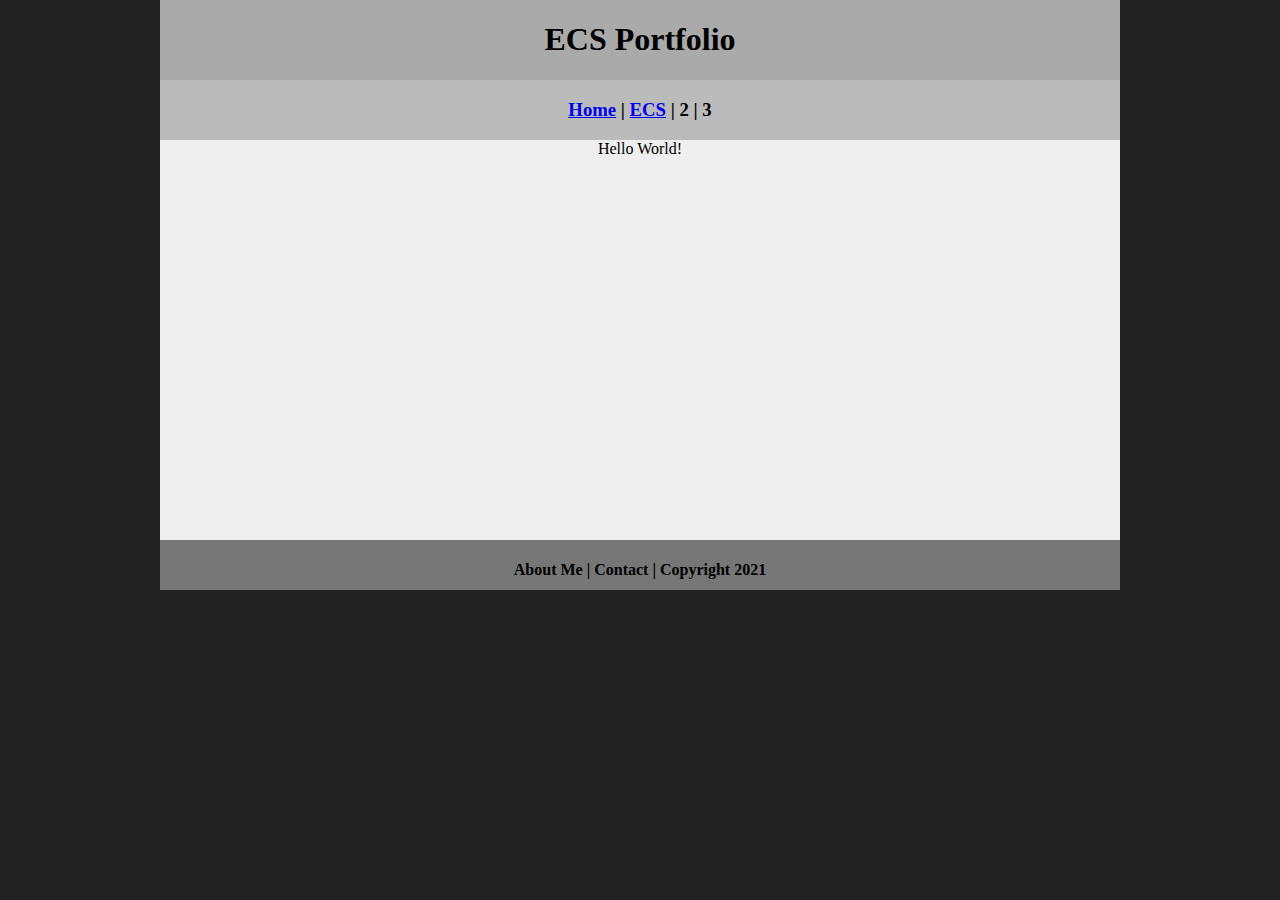
==== index.html @ 4a9226bf "Add files via upload" ====
<!DOCTYPE html>
<html class="homePage">
<head>
	<!-- This is a comment! Text here will be ignored by the browser. -->
	<meta charset="UTF-8">
	<title>My Portfolio</title>
	<link href="myCSS.css" rel="stylesheet" type="text/css">
</head>
<body>
<div class="container">
  <div class="header">
  	<h1>ECS Portfolio</h1>
  </div>
  <div class="nav">
    <h3><a href="index.html">Home</a> | <a href="ecs/index.html">ECS</a> | 2 | 3</h3>
  </div>
  <div class="content">Hello World!</div>
  <div class="footer">
    <h4>About Me | Contact | Copyright 2021</h4>
  </div>
</div>
</body>
</html>
---- myCSS.css ----
@charset "UTF-8";
/* This is a comment! Text here will be ignored by the browser. */
body {
	margin: 0 auto;
}
.homePage {
	background: #222222;
}
.container {
	width: 960px;
	margin: 0 auto;
}
.header {
	background: #AAAAAA;
	text-align: center;
	margin: 0px;
	padding: 5;
	float: left;
	width: 100%;
	height: 80px;
	
}
.nav {
	background: #BBBBBB;
	margin: 0px;
	padding: 5;
	float: left;
	width: 100%;
	height: 60px;
	text-align: center;
}
.content {
	background: #EEEEEE;
	margin: 0px;
	float: left;
	width: 100%;
	height: 400px;
	text-align: center;
}
.footer {
	background: #777777;
	margin: 0px;
	float: left;
	width: 100%;
	height: 50px;
	text-align: center;
}
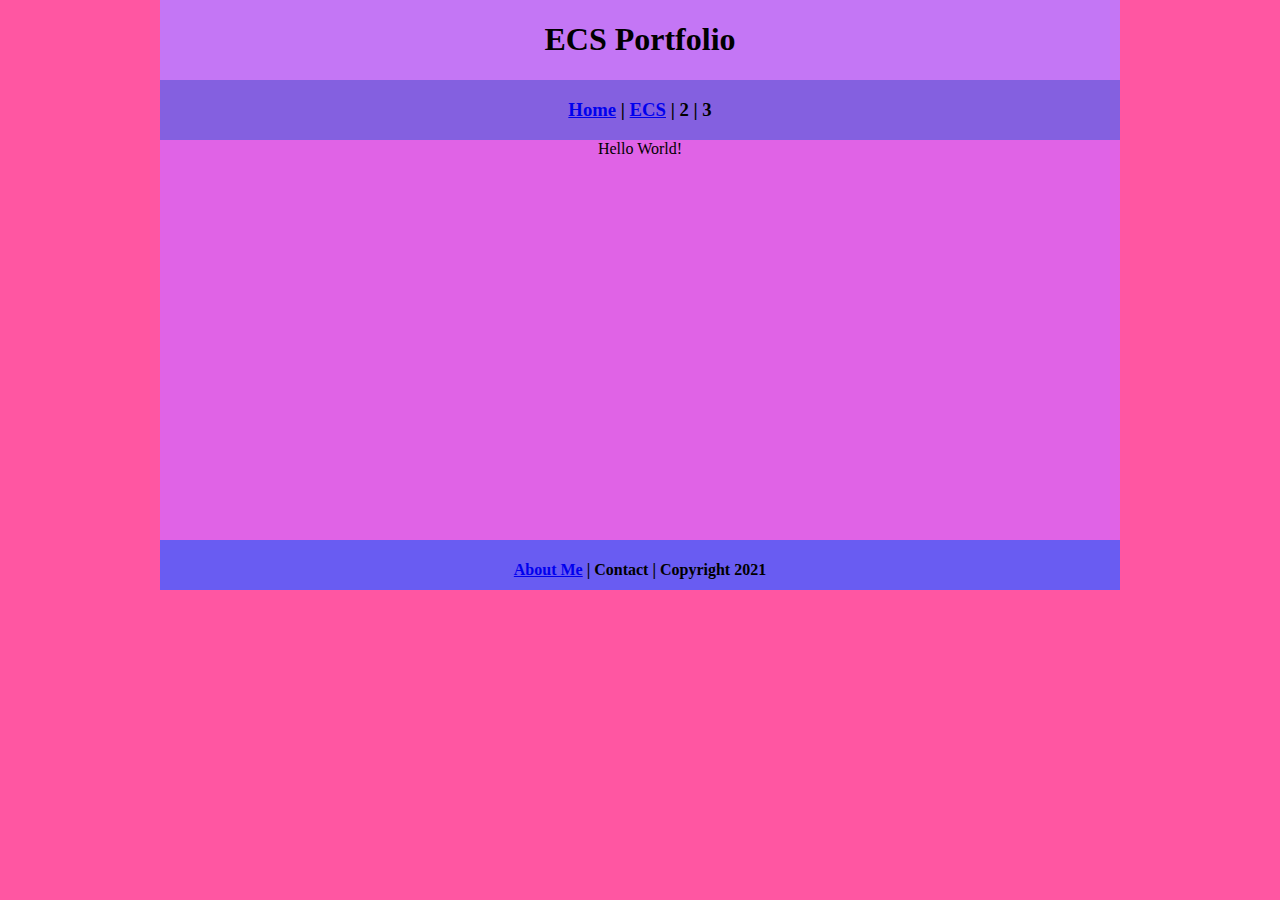
==== commit e4bb276e: "Update index.html" ====
--- a/index.html
+++ b/index.html
@@ -16,7 +16,7 @@
   </div>
   <div class="content">Hello World!</div>
   <div class="footer">
-    <h4>About Me | Contact | Copyright 2021</h4>
+    <h4> <a href="aboutme.html">About Me</a> | Contact | Copyright 2021</h4>
   </div>
 </div>
 </body>
--- a/myCSS.css
+++ b/myCSS.css
@@ -4,14 +4,14 @@
 	margin: 0 auto;
 }
 .homePage {
-	background: #222222;
+	background: #FF56A2;
 }
 .container {
 	width: 960px;
 	margin: 0 auto;
 }
 .header {
-	background: #AAAAAA;
+	background: #C476F5;
 	text-align: center;
 	margin: 0px;
 	padding: 5;
@@ -21,7 +21,7 @@
 	
 }
 .nav {
-	background: #BBBBBB;
+	background: #8460E0;
 	margin: 0px;
 	padding: 5;
 	float: left;
@@ -30,7 +30,7 @@
 	text-align: center;
 }
 .content {
-	background: #EEEEEE;
+	background: #E063E6;
 	margin: 0px;
 	float: left;
 	width: 100%;
@@ -38,10 +38,10 @@
 	text-align: center;
 }
 .footer {
-	background: #777777;
+	background: #695CF2;
 	margin: 0px;
 	float: left;
 	width: 100%;
 	height: 50px;
 	text-align: center;
-}+}
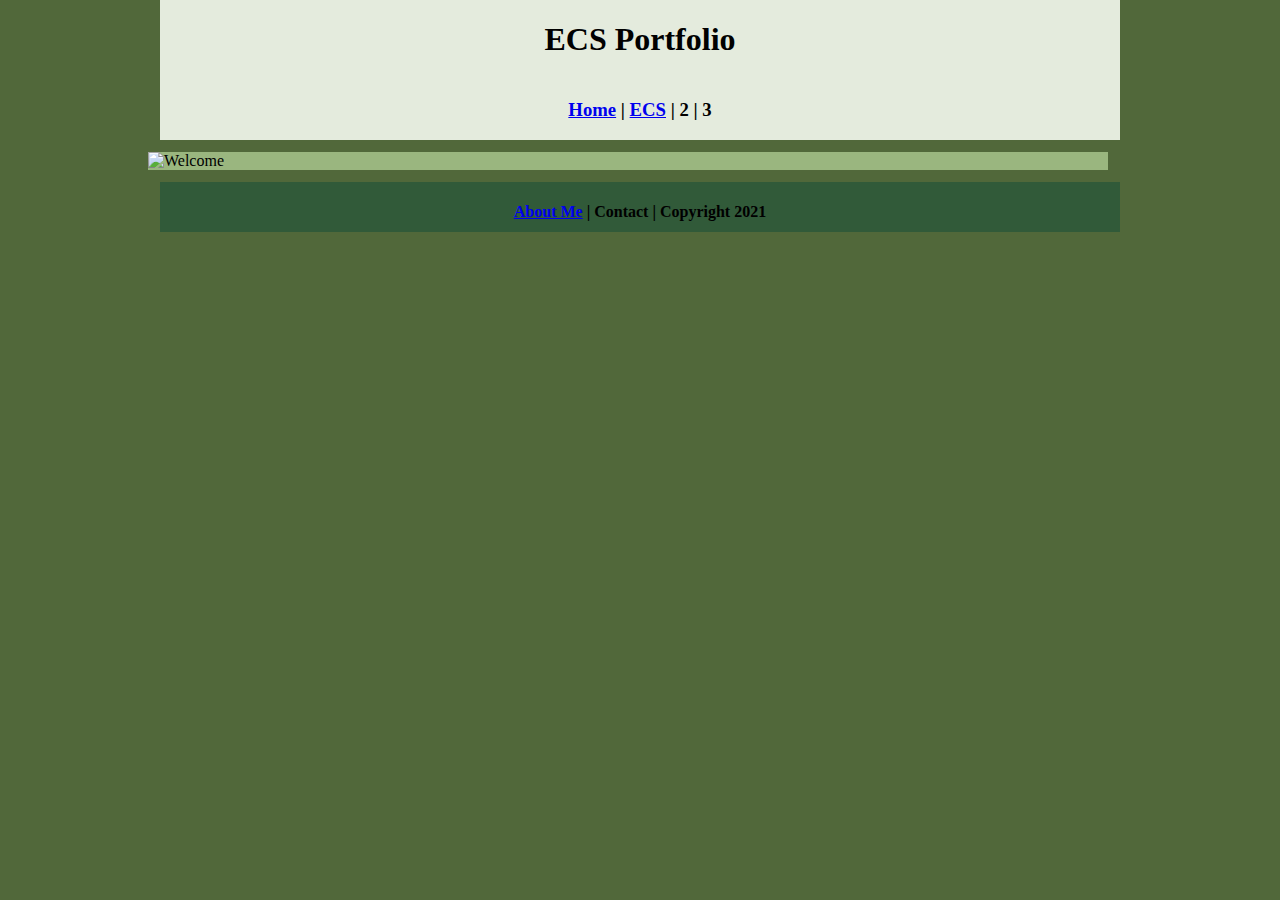
==== commit 179db65d: "Update index.html" ====
--- a/index.html
+++ b/index.html
@@ -14,7 +14,11 @@
   <div class="nav">
     <h3><a href="index.html">Home</a> | <a href="ecs/index.html">ECS</a> | 2 | 3</h3>
   </div>
-  <div class="content">Hello World!</div>
+  <div class="content">
+	<img src="images/yourmom.jpg" alt="Welcome" width="960" height="1000">
+
+
+  </div>
   <div class="footer">
     <h4> <a href="aboutme.html">About Me</a> | Contact | Copyright 2021</h4>
   </div>
--- a/myCSS.css
+++ b/myCSS.css
@@ -4,14 +4,14 @@
 	margin: 0 auto;
 }
 .homePage {
-	background: #FF56A2;
+	background: #51683a;
 }
 .container {
 	width: 960px;
 	margin: 0 auto;
 }
 .header {
-	background: #C476F5;
+	background: #e4ebdd;
 	text-align: center;
 	margin: 0px;
 	padding: 5;
@@ -21,7 +21,7 @@
 	
 }
 .nav {
-	background: #8460E0;
+	background: #e4ebdd;
 	margin: 0px;
 	padding: 5;
 	float: left;
@@ -30,15 +30,14 @@
 	text-align: center;
 }
 .content {
-	background: #E063E6;
-	margin: 0px;
-	float: left;
+	background: #9ab67f;
+	margin: 12px;
+	float: right;
 	width: 100%;
-	height: 400px;
-	text-align: center;
+	text-align: left;
 }
 .footer {
-	background: #695CF2;
+	background: #315a39;
 	margin: 0px;
 	float: left;
 	width: 100%;
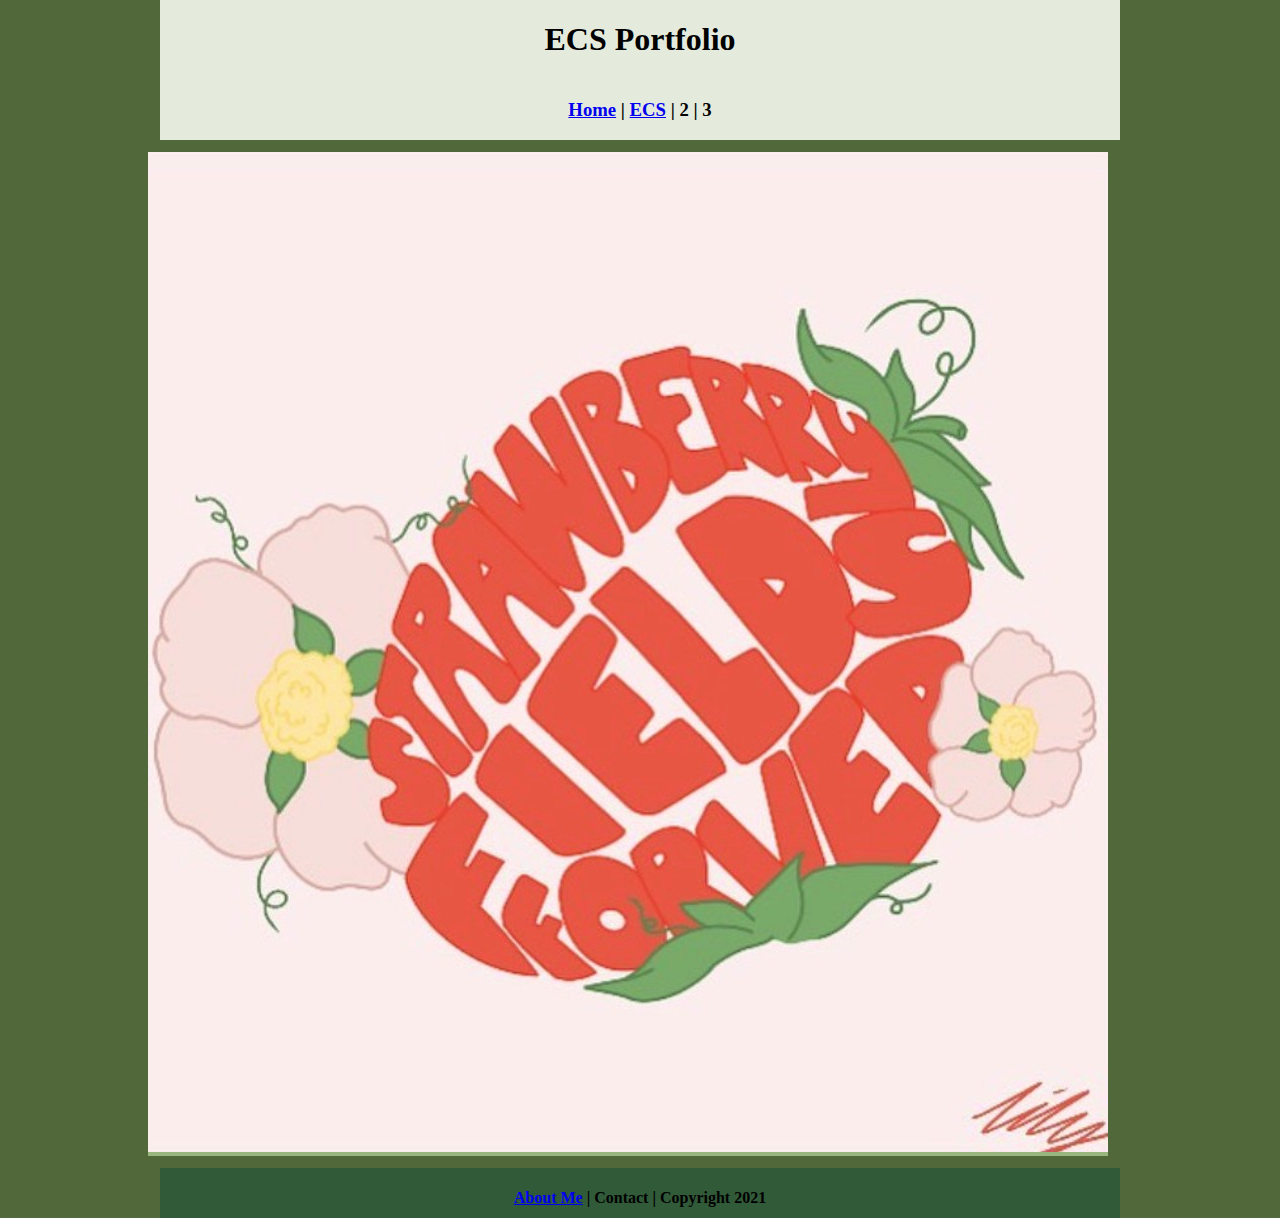
==== commit ab67ffb5: "Update index.html" ====
--- a/index.html
+++ b/index.html
@@ -15,7 +15,7 @@
     <h3><a href="index.html">Home</a> | <a href="ecs/index.html">ECS</a> | 2 | 3</h3>
   </div>
   <div class="content">
-	<img src="images/yourmom.jpg" alt="Welcome" width="960" height="1000">
+	<img src="Images/yourmom.jpg" alt="Welcome" width="960" height="1000">
 
 
   </div>
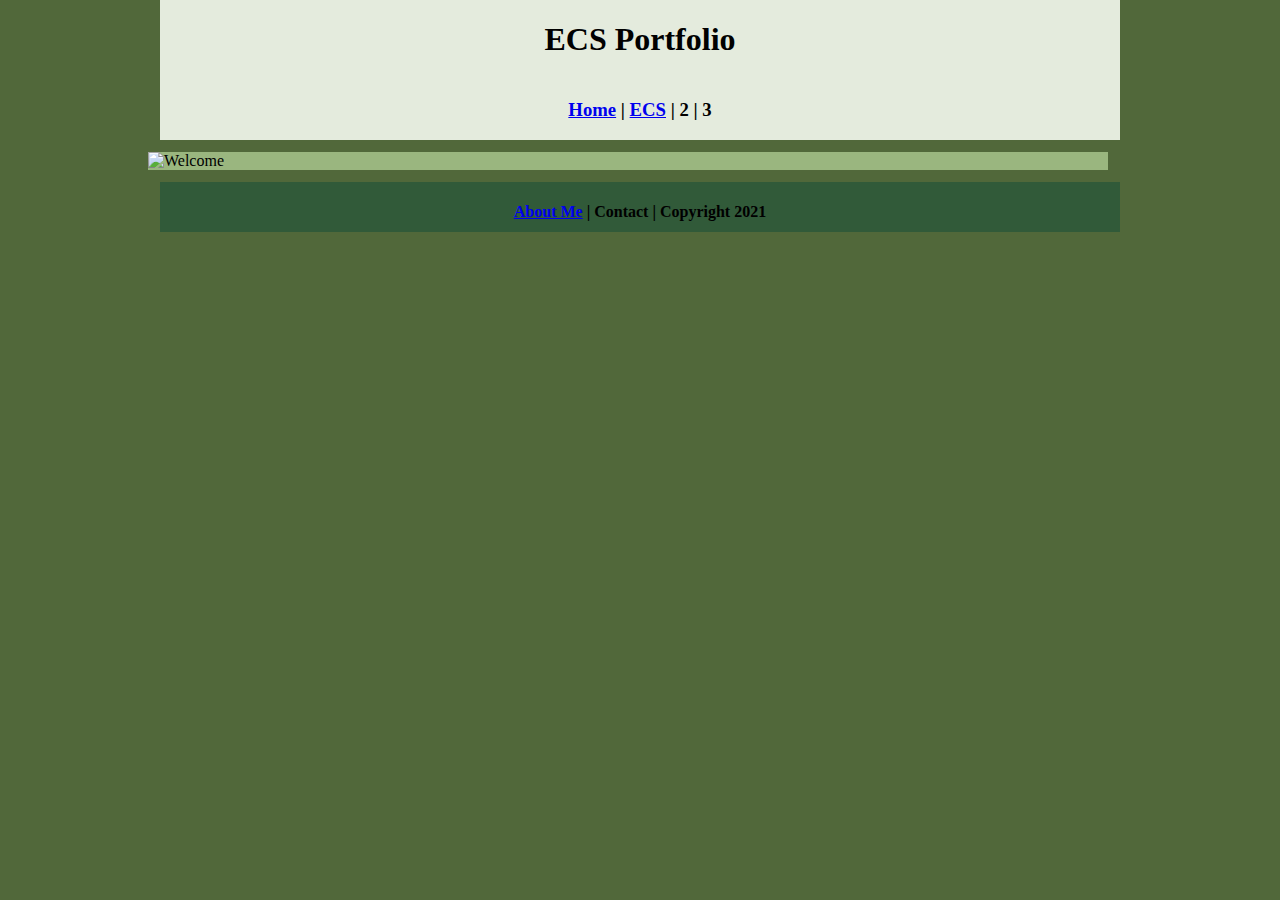
==== commit e8d15d4e: "Update index.html" ====
--- a/index.html
+++ b/index.html
@@ -15,7 +15,7 @@
     <h3><a href="index.html">Home</a> | <a href="ecs/index.html">ECS</a> | 2 | 3</h3>
   </div>
   <div class="content">
-	<img src="Images/yourmom.jpg" alt="Welcome" width="960" height="1000">
+	<img src="Images/music.jpg" alt="Welcome" width="960" height="500">
 
 
   </div>
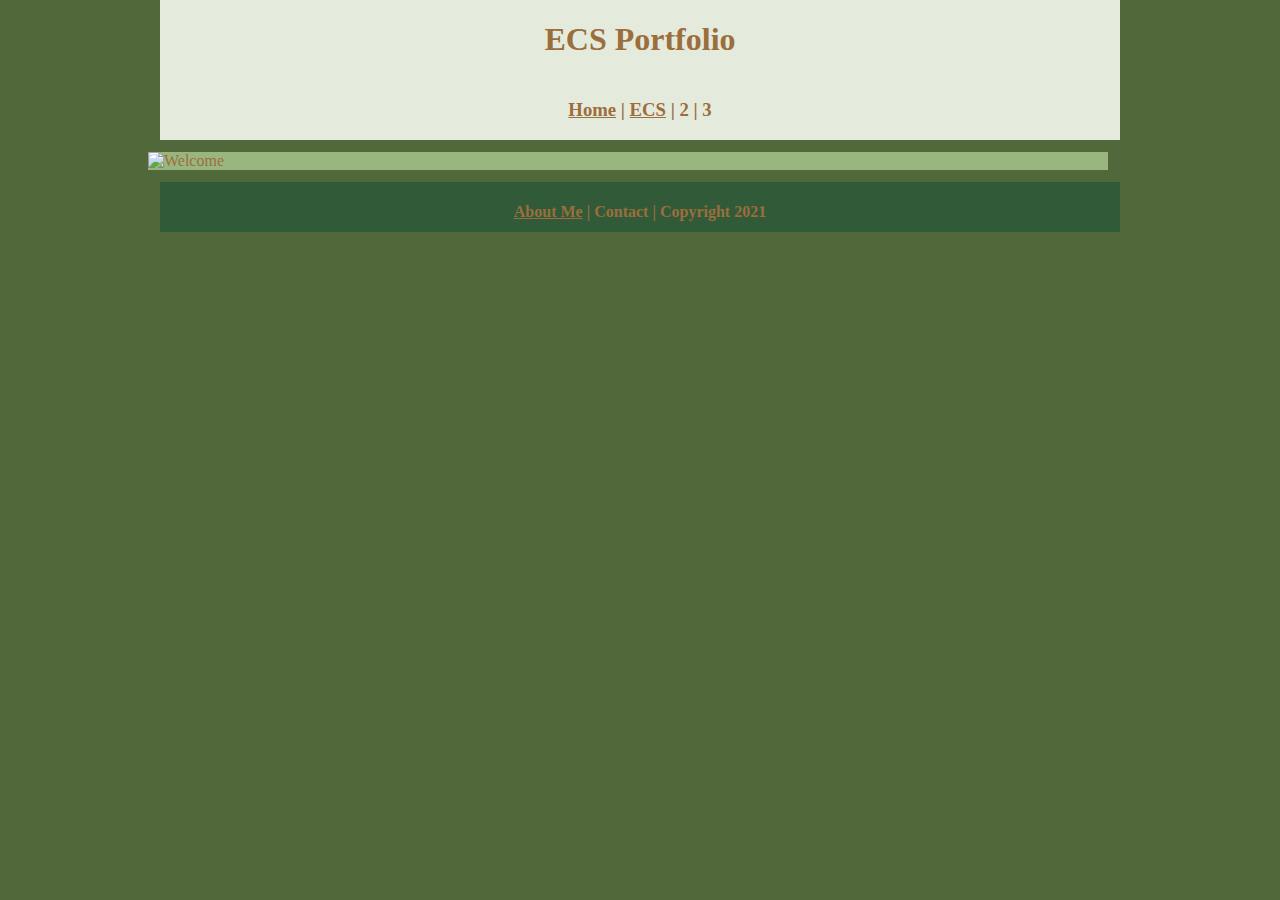
==== commit 998029a3: "Update index.html" ====
--- a/index.html
+++ b/index.html
@@ -15,7 +15,7 @@
     <h3><a href="index.html">Home</a> | <a href="ecs/index.html">ECS</a> | 2 | 3</h3>
   </div>
   <div class="content">
-	<img src="Images/music.jpg" alt="Welcome" width="960" height="500">
+	<img src="images/music.jpg" alt="Welcome" width="960" height="500">
 
 
   </div>
--- a/myCSS.css
+++ b/myCSS.css
@@ -1,7 +1,21 @@
 @charset "UTF-8";
 /* This is a comment! Text here will be ignored by the browser. */
 body {
-	margin: 0 auto;
+  
+     background-color: #FFFFFF;
+     margin: 0;
+     padding: 0;
+     color: #9b6e3c;
+}
+
+a:link {
+     color: #9b6e3c;
+}
+a:visited {
+     color: #9b6e3c;
+}
+a:hover, a:active, a:focus { 
+     text-decoration: underline;
 }
 .homePage {
 	background: #51683a;
